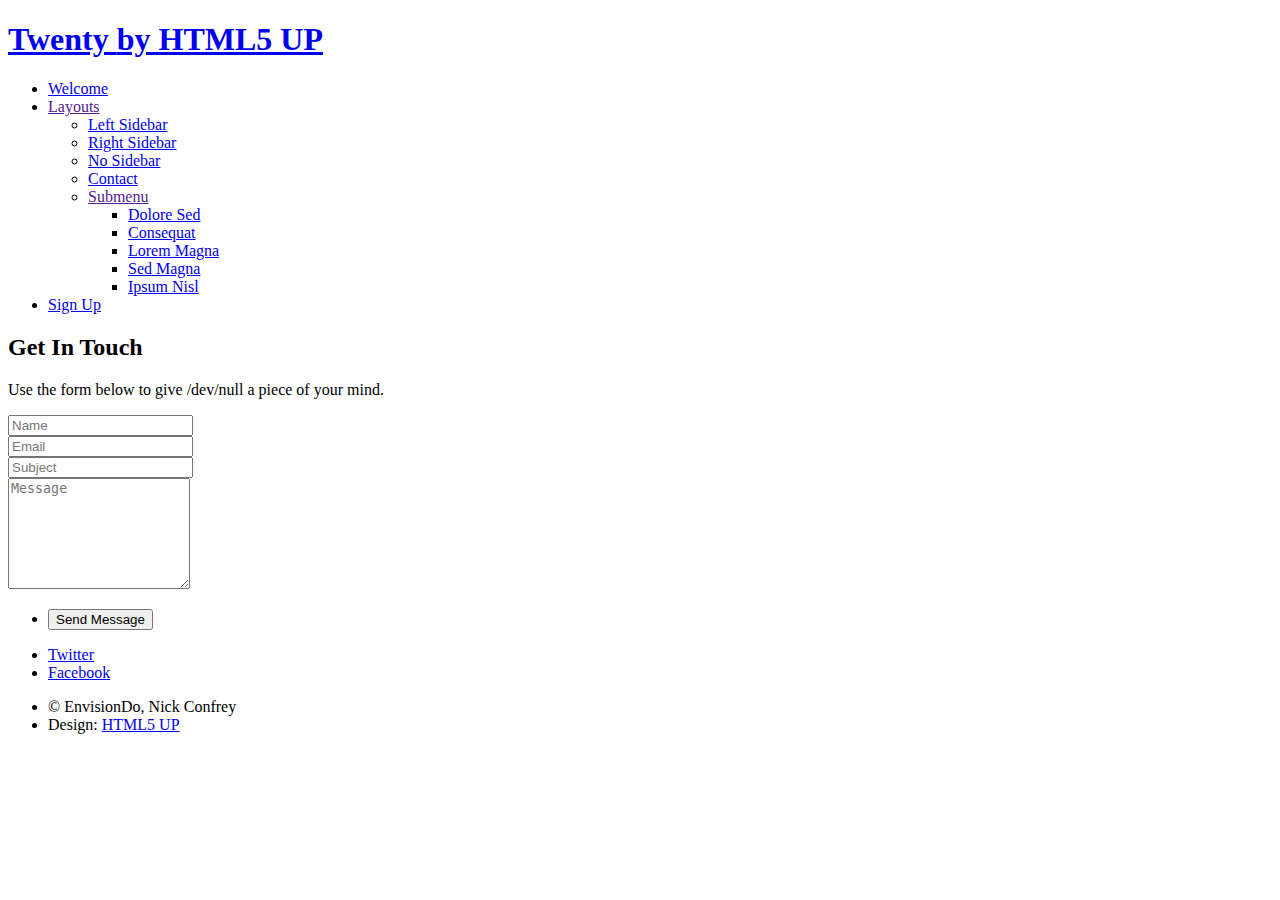
==== contact.html @ 9101ca00 "fixed footer on all pages" ====
<!DOCTYPE HTML>
<!--
	Twenty by HTML5 UP
	html5up.net | @n33co
	Free for personal and commercial use under the CCA 3.0 license (html5up.net/license)
-->
<html>
	<head>
		<title>Contact - Twenty by HTML5 UP</title>
		<meta http-equiv="content-type" content="text/html; charset=utf-8" />
		<meta name="description" content="" />
		<meta name="keywords" content="" />
		<!--[if lte IE 8]><script src="css/ie/html5shiv.js"></script><![endif]-->
		<script src="js/jquery.min.js"></script>
		<script src="js/jquery.dropotron.min.js"></script>
		<script src="js/jquery.scrolly.min.js"></script>
		<script src="js/jquery.scrollgress.min.js"></script>
		<script src="js/skel.min.js"></script>
		<script src="js/skel-layers.min.js"></script>
		<script src="js/init.js"></script>
		<noscript>
			<link rel="stylesheet" href="css/skel.css" />
			<link rel="stylesheet" href="css/style.css" />
			<link rel="stylesheet" href="css/style-wide.css" />
			<link rel="stylesheet" href="css/style-noscript.css" />
		</noscript>
		<!--[if lte IE 8]><link rel="stylesheet" href="css/ie/v8.css" /><![endif]-->
		<!--[if lte IE 9]><link rel="stylesheet" href="css/ie/v9.css" /><![endif]-->
	</head>
	<body class="contact">
	
		<!-- Header -->
			<header id="header">
				<h1 id="logo"><a href="index.html">Twenty <span>by HTML5 UP</span></a></h1>
				<nav id="nav">
					<ul>
						<li class="current"><a href="index.html">Welcome</a></li>
						<li class="submenu">
							<a href="">Layouts</a>
							<ul>
								<li><a href="left-sidebar.html">Left Sidebar</a></li>
								<li><a href="right-sidebar.html">Right Sidebar</a></li>
								<li><a href="no-sidebar.html">No Sidebar</a></li>
								<li><a href="contact.html">Contact</a></li>
								<li class="submenu">
									<a href="">Submenu</a>
									<ul>
										<li><a href="#">Dolore Sed</a></li>
										<li><a href="#">Consequat</a></li>
										<li><a href="#">Lorem Magna</a></li>
										<li><a href="#">Sed Magna</a></li>
										<li><a href="#">Ipsum Nisl</a></li>
									</ul>
								</li>
							</ul>
						</li>
						<li><a href="#" class="button special">Sign Up</a></li>
					</ul>
				</nav>
			</header>
		
		<!-- Main -->
			<article id="main">

				<header class="special container">
					<span class="icon fa-envelope"></span>
					<h2>Get In Touch</h2>
					<p>Use the form below to give /dev/null a piece of your mind.</p>
				</header>
					
				<!-- One -->
					<section class="wrapper style4 special container 75%">
					
						<!-- Content -->
							<div class="content">
								<form>
									<div class="row 50%">
										<div class="6u 12u(3)">
											<input type="text" name="name" placeholder="Name" />
										</div>
										<div class="6u 12u(3)">
											<input type="text" name="email" placeholder="Email" />
										</div>
									</div>
									<div class="row 50%">
										<div class="12u">
											<input type="text" name="subject" placeholder="Subject" />
										</div>
									</div>
									<div class="row 50%">
										<div class="12u">
											<textarea name="message" placeholder="Message" rows="7"></textarea>
										</div>
									</div>
									<div class="row">
										<div class="12u">
											<ul class="buttons">
												<li><input type="submit" class="special" value="Send Message" /></li>
											</ul>
										</div>
									</div>
								</form>
							</div>
							
					</section>
				
			</article>

		<!-- Footer -->
			<footer id="footer">
			
				<ul class="icons">
					<li><a href="https://twitter.com/EnvisionDo" class="icon circle fa-twitter"><span class="label">Twitter</span></a></li>
					<li><a href="https://www.facebook.com/EnvisionDo" class="icon circle fa-facebook"><span class="label">Facebook</span></a></li>
				</ul>
				
				<ul class="copyright">
					<li>&copy; EnvisionDo, Nick Confrey</li><li>Design: <a href="http://html5up.net">HTML5 UP</a></li>
				</ul>
			
			</footer>

	</body>
</html>
---- css/style.css ----
@import url("font-awesome.min.css");
@import url("http://fonts.googleapis.com/css?family=Lato:300,400,900");

/*
	Twenty by HTML5 UP
	html5up.net | @n33co

	Modified by Nick Confrey for EnvisionDo at the University of Chicago.
	
*/

/* Basic */

	body, #skel-layers-wrapper {
		background: #f3f6fa;
	}

	body.is-loading * {
		-moz-animation: none !important;
		-webkit-animation: none !important;
		-o-animation: none !important;
		-ms-animation: none !important;
		animation: none !important;
		-moz-transition: none !important;
		-webkit-transition: none !important;
		-o-transition: none !important;
		-ms-transition: none !important;
		transition: none !important;
	}

	body, input, select, textarea {
		color: #7c8081;
		font-family: 'Lato', sans-serif;
		font-size: 15pt;
		font-weight: 300;
		letter-spacing: 0.025em;
		line-height: 1.75em;
	}

	a {
		-moz-transition: color 0.2s ease-in-out, border-color 0.2s ease-in-out, background-color 0.2s ease-in-out;
		-webkit-transition: color 0.2s ease-in-out, border-color 0.2s ease-in-out, background-color 0.2s ease-in-out;
		-o-transition: color 0.2s ease-in-out, border-color 0.2s ease-in-out, background-color 0.2s ease-in-out;
		-ms-transition: color 0.2s ease-in-out, border-color 0.2s ease-in-out, background-color 0.2s ease-in-out;
		transition: color 0.2s ease-in-out, border-color 0.2s ease-in-out, background-color 0.2s ease-in-out;
		color: #3fb1a3;
		text-decoration: none;
		border-bottom: dotted 1px;
	}

		a:hover {
			border-bottom-color: transparent;
		}

	strong, b {
		font-weight: 400;
	}

	p, ul, ol, dl, table, blockquote {
		margin: 0 0 2em 0;
	}

	h1, h2, h3, h4, h5, h6 {
		color: inherit;
		font-weight: 300;
		line-height: 1.75em;
		margin-bottom: 1em;
		text-transform: uppercase;
	}

		h1 a, h2 a, h3 a, h4 a, h5 a, h6 a {
			color: inherit;
			text-decoration: none;
			border: 0;
		}

	h2 {
		font-size: 1.5em;
		letter-spacing: 0.1em;
	}

	h3 {
		font-size: 1.15em;
		letter-spacing: 0.025em;
	}

	sub {
		font-size: 0.8em;
		position: relative;
		top: 0.5em;
	}

	sup {
		font-size: 0.8em;
		position: relative;
		top: -0.5em;
	}

	hr {
		border-top: solid 1px rgba(124, 128, 129, 0.2);
		border: 0;
		margin-bottom: 1.5em;
	}

	blockquote {
		border-left: solid 0.5em rgba(124, 128, 129, 0.2);
		font-style: italic;
		padding: 1em 0 1em 2em;
	}

/* Section/Article */

	section.special, article.special {
		text-align: center;
	}

	header.major {
		padding-bottom: 2em;
	}

	header.special {
		margin-bottom: 5em;
		padding-top: 7em;
		position: relative;
		text-align: center;
	}

		header.special:before, header.special:after {
			border-bottom: solid 1.5px;
			border-top: solid 1.5px;
			content: '';
			height: 7px;
			opacity: 0.1;
			position: absolute;
			top: 1.75em;
			width: 43%;
		}

		header.special:before {
			left: 0;
		}

		header.special:after {
			right: 0;
		}

		header.special h2 {
			margin-bottom: 0;
		}

		header.special h2 + p {
			margin-bottom: 0;
			padding-top: 1.5em;
		}

		header.special .icon {
			cursor: default;
			height: 7em;
			left: 0;
			position: absolute;
			text-align: center;
			top: 1em;
			width: 100%;
		}

			header.special .icon:before {
				font-size: 3.5em;
				opacity: 0.35;
			}

	footer > :last-child {
		margin-bottom: 0;
	}

	footer.major {
		padding-top: 3em;
	}

/* Form */

	input[type="text"],
	input[type="password"],
	input[type="email"],
	textarea {
		-moz-transition: background-color 0.2s ease-in-out, border-color 0.2s ease-in-out;
		-webkit-transition: background-color 0.2s ease-in-out, border-color 0.2s ease-in-out;
		-o-transition: background-color 0.2s ease-in-out, border-color 0.2s ease-in-out;
		-ms-transition: background-color 0.2s ease-in-out, border-color 0.2s ease-in-out;
		transition: background-color 0.2s ease-in-out, border-color 0.2s ease-in-out;
		-moz-appearance: none;
		-webkit-appearance: none;
		-o-appearance: none;
		-ms-appearance: none;
		appearance: none;
		background: none;
		border: solid 1px rgba(124, 128, 129, 0.2);
		color: inherit;
		display: block;
		padding: 0.75em;
		text-decoration: none;
		width: 100%;
		outline: 0;
	}

		input[type="text"]:focus,
		input[type="password"]:focus,
		input[type="email"]:focus,
		textarea:focus {
			border-color: #83d3c9;
		}

	input[type="text"],
	input[type="password"],
	input[type="email"] {
		line-height: 1em;
	}

	::-webkit-input-placeholder {
		color: inherit;
		opacity: 0.5;
		position: relative;
		top: 3px;
	}

	:-moz-placeholder {
		color: inherit;
		opacity: 0.5;
	}

	::-moz-placeholder {
		color: inherit;
		opacity: 0.5;
	}

	:-ms-input-placeholder {
		color: inherit;
		opacity: 0.5;
	}

	.formerize-placeholder {
		color: rgba(124, 128, 129, 0.5) !important;
	}

/* Image */

	.image {
		border: 0;
		position: relative;
	}

		.image:before {
			background: url("images/overlay.png");
			content: '';
			height: 100%;
			left: 0;
			position: absolute;
			top: 0;
			width: 100%;
		}

		.image.fit {
			display: block;
		}

			.image.fit img {
				display: block;
				width: 100%;
			}

		.image.featured {
			display: block;
			margin: 0 0 2em 0;
			width: 100%;
			/*width: 200px;
			height: auto;*/
		}

			.image.featured img {
				display: block;
				width: 100%;
			}

/* Icon */

	.icon {
		position: relative;
	}

		.icon:before {
			-moz-osx-font-smoothing: grayscale;
			-webkit-font-smoothing: antialiased;
			font-family: FontAwesome;
			font-style: normal;
			font-weight: normal;
			text-transform: none !important;
		}

		.icon.circle {
			-moz-transition: all 0.2s ease-in-out;
			-webkit-transition: all 0.2s ease-in-out;
			-o-transition: all 0.2s ease-in-out;
			-ms-transition: all 0.2s ease-in-out;
			transition: all 0.2s ease-in-out;
			border: 0;
			border-radius: 100%;
			display: inline-block;
			font-size: 1.25em;
			height: 2.25em;
			left: 0;
			line-height: 2.25em;
			text-align: center;
			text-decoration: none;
			top: 0;
			width: 2.25em;
		}

			.icon.circle:hover {
				top: -0.2em;
			}

			.icon.circle.fa-twitter {
				background: #70aecd;
				color: white;
			}

				.icon.circle.fa-twitter:hover {
					background: #7fb7d2;
				}

			.icon.circle.fa-facebook {
				background: #7490c3;
				color: white;
			}

				.icon.circle.fa-facebook:hover {
					background: #829bc9;
				}

			.icon.circle.fa-google-plus {
				background: #db6b67;
				color: white;
			}

				.icon.circle.fa-google-plus:hover {
					background: #df7b77;
				}

			.icon.circle.fa-github {
				background: #dcad8b;
				color: white;
			}

				.icon.circle.fa-github:hover {
					background: #e1b89b;
				}

			.icon.circle.fa-dribbble {
				background: #da83ae;
				color: white;
			}

				.icon.circle.fa-dribbble:hover {
					background: #df93b8;
				}

		.icon.featured {
			cursor: default;
			display: block;
			margin: 0 0 1.5em 0;
			opacity: 0.35;
			text-align: center;
		}

			.icon.featured:before {
				font-size: 5em;
				line-height: 1em;
			}

		.icon > .label {
			display: none;
		}

/* List */

	ol.default {
		list-style: decimal;
		padding-left: 1.25em;
	}

		ol.default li {
			padding-left: 0.25em;
		}

	ul.default {
		list-style: disc;
		padding-left: 1em;
	}

		ul.default li {
			padding-left: 0.5em;
		}

	ul.icons {
		cursor: default;
	}

		ul.icons li {
			display: inline-block;
			line-height: 1em;
			padding-left: 0.5em;
		}

			ul.icons li:first-child {
				padding-left: 0;
			}

	ul.featured-icons {
		cursor: default;
		margin: -0.75em 0 0 0;
		opacity: 0.35;
		overflow: hidden;
		position: relative;
	}

		ul.featured-icons li {
			display: block;
			float: left;
			text-align: center;
			width: 50%;
		}

			ul.featured-icons li .icon {
				display: inline-block;
				font-size: 6.25em;
				height: 1.25em;
				line-height: 1.25em;
				width: 1em;
			}

	ul.buttons {
		cursor: default;
	}

		ul.buttons:last-child {
			margin-bottom: 0;
		}

		ul.buttons li {
			display: inline-block;
			padding: 0 0 0 1.5em;
		}

			ul.buttons li:first-child {
				padding: 0;
			}

		ul.buttons.vertical li {
			display: block;
			padding: 1.5em 0 0 0;
		}

			ul.buttons.vertical li:first-child {
				padding: 0;
			}

/* Table */

	table {
		width: 100%;
	}

		table.default {
			width: 100%;
		}

			table.default tbody tr {
				border-bottom: solid 1px rgba(124, 128, 129, 0.2);
			}

			table.default td {
				padding: 0.5em 1em 0.5em 1em;
			}

			table.default th {
				font-weight: 400;
				padding: 0.5em 1em 0.5em 1em;
				text-align: left;
			}

			table.default thead {
				background: #7c8081;
				color: #fff;
			}

/* Button */

	input[type="button"],
	input[type="submit"],
	input[type="reset"],
	.button {
		-moz-appearance: none;
		-webkit-appearance: none;
		-o-appearance: none;
		-ms-appearance: none;
		appearance: none;
		-moz-transition: color 0.2s ease-in-out, border-color 0.2s ease-in-out, background-color 0.2s ease-in-out;
		-webkit-transition: color 0.2s ease-in-out, border-color 0.2s ease-in-out, background-color 0.2s ease-in-out;
		-o-transition: color 0.2s ease-in-out, border-color 0.2s ease-in-out, background-color 0.2s ease-in-out;
		-ms-transition: color 0.2s ease-in-out, border-color 0.2s ease-in-out, background-color 0.2s ease-in-out;
		transition: color 0.2s ease-in-out, border-color 0.2s ease-in-out, background-color 0.2s ease-in-out;
		background: none;
		border: solid 1px;
		color: inherit;
		cursor: pointer;
		display: inline-block;
		font-size: 0.8em;
		font-weight: 900;
		letter-spacing: 2px;
		min-width: 18em;
		padding: 0 0.75em;
		line-height: 3.75em;
		text-align: center;
		text-decoration: none;
		text-transform: uppercase;
	}

		input[type="button"]:hover,
		input[type="submit"]:hover,
		input[type="reset"]:hover,
		.button:hover {
			background: rgba(188, 202, 206, 0.15);
			border-color: inherit;
		}

		input[type="button"].special,
		input[type="submit"].special,
		input[type="reset"].special,
		.button.special {
			background: #83d3c9;
			border-color: #83d3c9;
			color: white !important;
		}

			input[type="button"].special:hover,
			input[type="submit"].special:hover,
			input[type="reset"].special:hover,
			.button.special:hover {
				background: #96dad1 !important;
				border-color: #96dad1 !important;
			}

		input[type="button"].fit,
		input[type="submit"].fit,
		input[type="reset"].fit,
		.button.fit {
			width: 100%;
		}

		input[type="button"].small,
		input[type="submit"].small,
		input[type="reset"].small,
		.button.small {
			font-size: 0.7em;
			min-width: 14em;
			padding: 0.5em 0;
		}

/* Wrapper */

	.wrapper {
		margin-bottom: 5em;
		padding: 5em;
	}

		.wrapper.style1 {
			padding: 0;
		}

		.wrapper.style2 {
			background-color: #83d3c9;
			background-image: url("images/light-bl.svg"), url("images/light-br.svg");
			background-position: bottom left, bottom right;
			background-repeat: no-repeat, no-repeat;
			background-size: 25em, 25em;
			color: white;
		}

			.wrapper.style2 .button:hover {
				background: rgba(255, 255, 255, 0.15) !important;
			}

			.wrapper.style2 .button.special {
				background: white;
				border-color: white;
				color: #83d3c9 !important;
			}

				.wrapper.style2 .button.special:hover {
					border-color: inherit !important;
					color: white !important;
				}

		.wrapper.style3 {
			background: white;
			color: inherit;
		}

		.wrapper.style4 {
			background: white;
			color: inherit;
			padding: 4em;
		}

/* Header */
	@-moz-keyframes reveal-header { 0% { top: -5em; } 100% { top: 0; } }
	@-webkit-keyframes reveal-header { 0% { top: -5em; } 100% { top: 0; } }
	@-o-keyframes reveal-header { 0% { top: -5em; } 100% { top: 0; } }
	@-ms-keyframes reveal-header { 0% { top: -5em; } 100% { top: 0; } }
	@keyframes reveal-header { 0% { top: -5em; } 100% { top: 0; } }

	#header {
		background: white;
		box-shadow: 0 1px 2px 0 rgba(0, 0, 0, 0.075);
		color: inherit;
		cursor: default;
		font-size: 0.8em;
		left: 0;
		padding: 1em 1.5em;
		position: fixed;
		top: 0;
		width: 100%;
		z-index: 10000;
	}

		#header h1 {
			font-weight: 900;
			margin: 0;
		}

			#header h1 span {
				font-weight: 300;
			}

		#header nav {
			letter-spacing: 0.075em;
			position: absolute;
			right: 1.5em;
			text-transform: uppercase;
			top: 0.75em;
		}

			#header nav ul li {
				display: inline-block;
				margin-left: 1.5em;
			}

				#header nav ul li > ul {
					display: none;
				}

				#header nav ul li a {
					border: solid 1px transparent;
					color: inherit;
					display: inline-block;
					line-height: 1em;
					padding: 0.6em 0.75em;
					text-decoration: none;
				}

				#header nav ul li input[type="button"],
				#header nav ul li input[type="submit"],
				#header nav ul li input[type="reset"],
				#header nav ul li .button {
					font-size: 1em;
					min-width: 0;
					width: auto;
				}

				#header nav ul li.submenu > a:before {
					-moz-osx-font-smoothing: grayscale;
					-webkit-font-smoothing: antialiased;
					font-family: FontAwesome;
					font-style: normal;
					font-weight: normal;
					text-transform: none !important;
				}

				#header nav ul li.submenu > a:before {
					content: '\f107';
					margin-right: 0.65em;
				}

				#header nav ul li.active > a, #header nav ul li:hover > a {
					-moz-transition: all 0.2s ease-in-out;
					-webkit-transition: all 0.2s ease-in-out;
					-o-transition: all 0.2s ease-in-out;
					-ms-transition: all 0.2s ease-in-out;
					transition: all 0.2s ease-in-out;
					background: rgba(188, 202, 206, 0.15);
				}

				#header nav ul li.current > a {
					font-weight: 900;
				}

		#header.reveal {
			-moz-animation: reveal-header 0.5s;
			-webkit-animation: reveal-header 0.5s;
			-o-animation: reveal-header 0.5s;
			-ms-animation: reveal-header 0.5s;
			animation: reveal-header 0.5s;
		}

		#header.alt {
			-moz-animation: none;
			-webkit-animation: none;
			-o-animation: none;
			-ms-animation: none;
			animation: none;
			background: transparent;
			box-shadow: none;
			color: white;
			padding: 2em 2.5em;
			position: absolute;
		}

			#header.alt nav {
				right: 2.5em;
				top: 1.75em;
			}

				#header.alt nav ul li.active > a, #header.alt nav ul li:hover > a {
					border: solid 1px;
				}

/* Dropotron */

	.dropotron {
		background: #fff;
		box-shadow: 0 1px 2px 0 rgba(0, 0, 0, 0.075);
		line-height: 2.25em;
		min-width: 13em;
		padding: 1em 0;
		text-transform: uppercase;
		margin-top: calc(-1em + 1px);
	}

		.dropotron.level-0 {
			font-size: 0.7em;
			font-weight: 400;
			margin-top: 1.5em;
		}

			.dropotron.level-0:before {
				border-bottom: solid 0.5em #fff;
				border-left: solid 0.5em transparent;
				border-right: solid 0.5em transparent;
				content: '';
				left: 0.75em;
				position: absolute;
				top: -0.45em;
			}

		.dropotron > li {
			border-top: solid 1px rgba(124, 128, 129, 0.2);
		}

			.dropotron > li > a {
				-moz-transition: none;
				-webkit-transition: none;
				-o-transition: none;
				-ms-transition: none;
				transition: none;
				color: inherit;
				text-decoration: none;
				padding: 0 1em;
				border: 0;
			}

			.dropotron > li:hover > a {
				background: #83d3c9;
				color: white;
			}

			.dropotron > li:first-child {
				border-top: 0;
			}

/* Banner */
	@-moz-keyframes reveal-banner { 0% { opacity: 0; } 100% { opacity: 1; } }
	@-webkit-keyframes reveal-banner { 0% { opacity: 0; } 100% { opacity: 1; } }
	@-o-keyframes reveal-banner { 0% { opacity: 0; } 100% { opacity: 1; } }
	@-ms-keyframes reveal-banner { 0% { opacity: 0; } 100% { opacity: 1; } }
	@keyframes reveal-banner { 0% { opacity: 0; } 100% { opacity: 1; } }

	#banner {
		background-attachment: scroll, scroll, scroll, fixed;
		background-color: #645862;
		background-image: url("images/light-bl.svg"), url("images/light-br.svg"), url("images/overlay.png"), url("images/main.jpg");
		background-position: bottom left, bottom right, top left, top center;
		background-repeat: no-repeat, no-repeat, repeat, no-repeat;
		background-size: 25em, 25em, auto, cover;
		color: white;
		cursor: default;
		padding: 6em 0;
		text-align: center;
	}

		#banner .inner {
			-moz-animation: reveal-banner 1s 0.25s ease-in-out;
			-webkit-animation: reveal-banner 1s 0.25s ease-in-out;
			-o-animation: reveal-banner 1s 0.25s ease-in-out;
			-ms-animation: reveal-banner 1s 0.25s ease-in-out;
			animation: reveal-banner 1s 0.25s ease-in-out;
			-moz-animation-fill-mode: forwards;
			-webkit-animation-fill-mode: forwards;
			-o-animation-fill-mode: forwards;
			-ms-animation-fill-mode: forwards;
			animation-fill-mode: forwards;
			background: rgba(52, 27, 43, 0.5);
			color: white;
			display: inline-block;
			opacity: 0;
			padding: 3em;
			text-align: center;
		}

			#banner .inner header {
				display: inline-block;
				border-bottom: solid 2px;
				border-top: solid 2px;
				margin: 0 0 2em 0;
				padding: 3px 0 3px 0;
			}

				#banner .inner header h2 {
					border-bottom: solid 2px;
					border-top: solid 2px;
					font-size: 2.5em;
					font-weight: 900;
					letter-spacing: 0.2em;
					margin: 0;
					padding-left: 0.05em;
					position: relative;
					text-transform: uppercase;
				}

			#banner .inner p {
				letter-spacing: 0.1em;
				margin: 0;
				text-transform: uppercase;
			}

				#banner .inner p a {
					color: inherit;
					font-weight: 400;
					text-decoration: none;
				}

			#banner .inner footer {
				margin: 2em 0 0 0;
			}

/* Main */

	#main {
		background-image: url("images/dark-tl.svg"), url("images/dark-tr.svg"), url("images/dark-bl.svg"), url("images/dark-br.svg");
		background-position: top left, top right, bottom left, bottom right;
		background-repeat: no-repeat;
		background-size: 25em;
		padding: 7em 0;
	}

		#main > :last-child {
			margin-bottom: 0;
		}

		#main .sidebar section {
			border-top: solid 1px rgba(124, 128, 129, 0.2);
			margin: 3em 0 0 0;
			padding: 3em 0 0 0;
		}

			#main .sidebar section:first-child {
				border-top: 0;
				padding-top: 0;
				margin-top: 0;
			}

	body.index #main {
		padding-top: 5em;
	}

/* CTA */

	#cta {
		/*background-attachment: scroll, scroll, scroll, fixed;*/
		background-color: #645862;
		background-image: url("images/light-tl.svg"), url("images/light-tr.svg"), url("images/overlay.png"), url("images/board_full.jpg");
		background-position: top left, top right, top left, bottom center;
		background-repeat: no-repeat, no-repeat, repeat, no-repeat;
		background-size: 25em, 25em, auto, cover;
		color: white;
		padding: 5em;
		text-align: center;
	}

		#cta header {
			margin-bottom: 2em;
		}

/* Footer */

	#footer {
		background: #e8eef4;
		color: #7c8081;
		padding: 5em 5em 10em 5em;
		text-align: center;
	}

		#footer .copyright {
			font-size: 0.8em;
			line-height: 1em;
		}

			#footer .copyright a {
				color: inherit;
			}

			#footer .copyright li {
				display: inline-block;
				margin-left: 1em;
				padding-left: 1em;
				border-left: dotted 1px;
			}

				#footer .copyright li:first-child {
					margin: 0;
					padding: 0;
					border: 0;
				}

/* Layer */

	#topButton .toggle {
		height: 100%;
		left: 0;
		position: absolute;
		text-align: center;
		top: 0;
		width: 100%;
	}

		#topButton .toggle:before {
			-moz-osx-font-smoothing: grayscale;
			-webkit-font-smoothing: antialiased;
			font-family: FontAwesome;
			font-style: normal;
			font-weight: normal;
			text-transform: none !important;
		}

		#topButton .toggle:before {
			color: white;
			content: '\f039';
			font-size: 0.75em;
			height: 30px;
			left: 0;
			line-height: 30px;
			opacity: 0.5;
			position: absolute;
			top: 0;
			width: 100%;
			z-index: 1;
		}

		#topButton .toggle:after {
			background: rgba(163, 169, 170, 0.75);
			border-radius: 0 0 4px 4px;
			content: '';
			height: 30px;
			left: 50%;
			margin-left: -40px;
			position: absolute;
			top: 0;
			width: 80px;
		}

	#sideButton .toggle {
		height: 100%;
		left: 0;
		position: absolute;
		text-align: center;
		top: 0;
		width: 100%;
	}

		#sideButton .toggle:before {
			-moz-osx-font-smoothing: grayscale;
			-webkit-font-smoothing: antialiased;
			font-family: FontAwesome;
			font-style: normal;
			font-weight: normal;
			text-transform: none !important;
		}

		#sideButton .toggle:before {
			color: white;
			content: '\f039';
			font-size: 1em;
			height: 40px;
			left: 10px;
			line-height: 40px;
			opacity: 0.5;
			position: absolute;
			top: 11px;
			width: 60px;
			z-index: 1;
		}

		#sideButton .toggle:after {
			background: rgba(163, 169, 170, 0.75);
			border-radius: 2px;
			content: '';
			height: 40px;
			left: 10px;
			position: absolute;
			top: 10px;
			width: 60px;
		}

	#topPanel,
	#sidePanel {
		background: #1c2021;
		color: white;
		font-size: 0.8em;
		letter-spacing: 0.075em;
		text-transform: uppercase;
	}

		#topPanel nav,
		#sidePanel nav {
			padding: 0.25em 0.5em 1em 0.5em;
		}

		#topPanel .link,
		#sidePanel .link {
			border: 0;
			border-top: solid 1px rgba(255, 255, 255, 0.05);
			color: inherit;
			display: block;
			height: 3em;
			line-height: 3em;
			opacity: 0.75;
			text-decoration: none;
		}

			#topPanel .link.depth-0,
			#sidePanel .link.depth-0 {
				font-weight: 900;
			}

			#topPanel .link:first-child,
			#sidePanel .link:first-child {
				border-top: 0;
			}

		#topPanel .indent-1,
		#sidePanel .indent-1 {
			display: inline-block;
			width: 1em;
		}

		#topPanel .indent-2,
		#sidePanel .indent-2 {
			display: inline-block;
			width: 2em;
		}

		#topPanel .indent-3,
		#sidePanel .indent-3 {
			display: inline-block;
			width: 3em;
		}

		#topPanel .indent-4,
		#sidePanel .indent-4 {
			display: inline-block;
			width: 4em;
		}

		#topPanel .indent-5,
		#sidePanel .indent-5 {
			display: inline-block;
			width: 5em;
		}
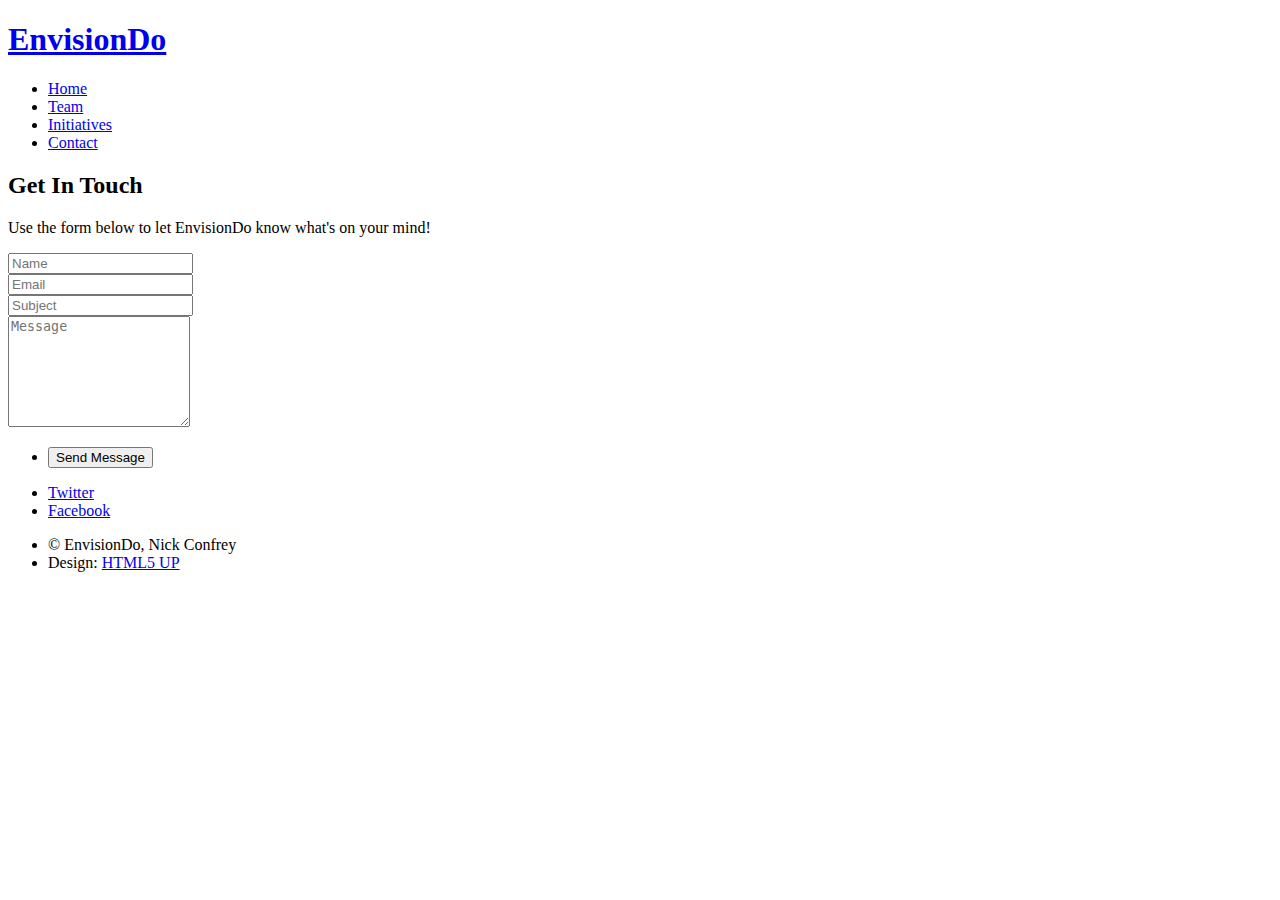
==== commit 98d57597: "working on contact sumbit button" ====
--- a/contact.html
+++ b/contact.html
@@ -1,12 +1,14 @@
 <!DOCTYPE HTML>
 <!--
+	Modified and written by Nick Confrey for EnvisionDo at the University of Chicago.
+
 	Twenty by HTML5 UP
 	html5up.net | @n33co
 	Free for personal and commercial use under the CCA 3.0 license (html5up.net/license)
 -->
 <html>
 	<head>
-		<title>Contact - Twenty by HTML5 UP</title>
+		<title>Contact - EnvisionDo</title>
 		<meta http-equiv="content-type" content="text/html; charset=utf-8" />
 		<meta name="description" content="" />
 		<meta name="keywords" content="" />
@@ -30,31 +32,15 @@
 	<body class="contact">
 	
 		<!-- Header -->
-			<header id="header">
-				<h1 id="logo"><a href="index.html">Twenty <span>by HTML5 UP</span></a></h1>
+			<header id="header" class="reveal">
+				<h1 id="logo"><a href="index.html">EnvisionDo</a></h1>
 				<nav id="nav">
 					<ul>
-						<li class="current"><a href="index.html">Welcome</a></li>
-						<li class="submenu">
-							<a href="">Layouts</a>
-							<ul>
-								<li><a href="left-sidebar.html">Left Sidebar</a></li>
-								<li><a href="right-sidebar.html">Right Sidebar</a></li>
-								<li><a href="no-sidebar.html">No Sidebar</a></li>
-								<li><a href="contact.html">Contact</a></li>
-								<li class="submenu">
-									<a href="">Submenu</a>
-									<ul>
-										<li><a href="#">Dolore Sed</a></li>
-										<li><a href="#">Consequat</a></li>
-										<li><a href="#">Lorem Magna</a></li>
-										<li><a href="#">Sed Magna</a></li>
-										<li><a href="#">Ipsum Nisl</a></li>
-									</ul>
-								</li>
-							</ul>
-						</li>
-						<li><a href="#" class="button special">Sign Up</a></li>
+						<li class="current"><a href="index.html">Home</a></li>
+						<li class="teampage"><a href="team.html">
+							Team</a></li>
+						<li class="initciativespage"><a href="initiatives.html">Initiatives</a></li>
+						<li class="contactpage"><a href="contact.html">Contact</a></li>
 					</ul>
 				</nav>
 			</header>
@@ -65,7 +51,7 @@
 				<header class="special container">
 					<span class="icon fa-envelope"></span>
 					<h2>Get In Touch</h2>
-					<p>Use the form below to give /dev/null a piece of your mind.</p>
+					<p>Use the form below to let EnvisionDo know what's on your mind!</p>
 				</header>
 					
 				<!-- One -->
@@ -73,7 +59,7 @@
 					
 						<!-- Content -->
 							<div class="content">
-								<form>
+								<form action="MAILTO:nick@confrey.com" method="post" enctype="text/plain">
 									<div class="row 50%">
 										<div class="6u 12u(3)">
 											<input type="text" name="name" placeholder="Name" />
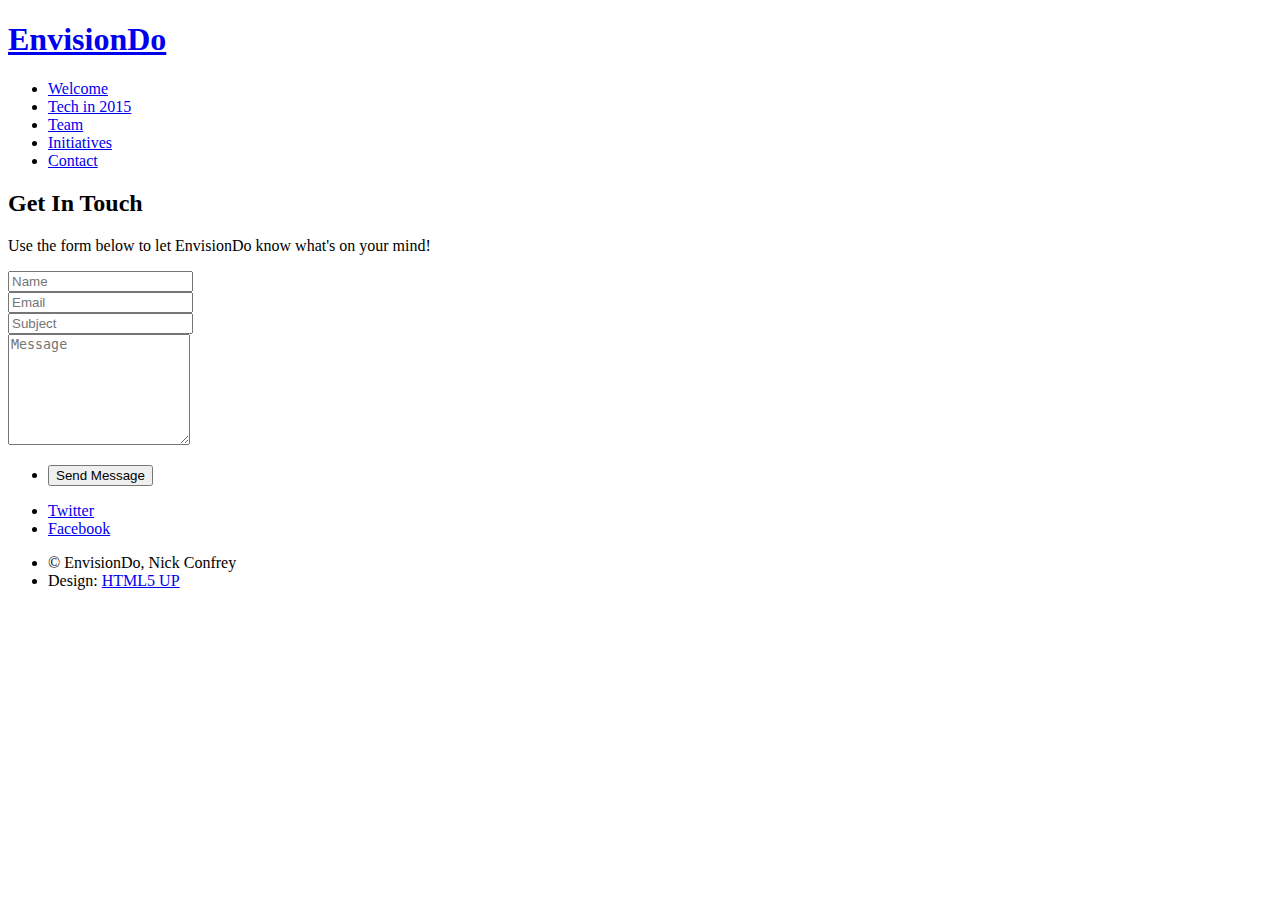
==== commit 8fab7c6d: "fixed headers to be consistent across pages" ====
--- a/contact.html
+++ b/contact.html
@@ -36,7 +36,9 @@
 				<h1 id="logo"><a href="index.html">EnvisionDo</a></h1>
 				<nav id="nav">
 					<ul>
-						<li class="current"><a href="index.html">Home</a></li>
+						<li class="current"><a href="index.html">Welcome</a></li>
+						<li class="techpage"><a href="TechConference.html">
+							Tech in 2015</a></li>
 						<li class="teampage"><a href="team.html">
 							Team</a></li>
 						<li class="initciativespage"><a href="initiatives.html">Initiatives</a></li>
@@ -59,7 +61,7 @@
 					
 						<!-- Content -->
 							<div class="content">
-								<form action="MAILTO:nick@confrey.com" method="post" enctype="text/plain">
+								<form action="MAILTO:envisiondo_board@lists.uchicago.edu" method="post" enctype="text/plain">
 									<div class="row 50%">
 										<div class="6u 12u(3)">
 											<input type="text" name="name" placeholder="Name" />
--- a/css/style.css
+++ b/css/style.css
@@ -420,6 +420,12 @@
 		opacity: 0.35;
 		overflow: hidden;
 		position: relative;
+		height: 100px;
+	}
+
+	ul.logos {
+		height: 10%;
+		position: relative;
 	}
 
 		ul.featured-icons li {
@@ -427,6 +433,12 @@
 			float: left;
 			text-align: center;
 			width: 50%;
+		}
+
+		ul.logos li {
+			display: block;
+			float: left;
+			text-align: center;
 		}
 
 			ul.featured-icons li .icon {
@@ -435,6 +447,11 @@
 				height: 1.25em;
 				line-height: 1.25em;
 				width: 1em;
+			}
+
+			ul.logos li .images {
+				display: inline-block;
+				height: 10px;
 			}
 
 	ul.buttons {
@@ -796,7 +813,7 @@
 	#banner {
 		background-attachment: scroll, scroll, scroll, fixed;
 		background-color: #645862;
-		background-image: url("images/light-bl.svg"), url("images/light-br.svg"), url("images/overlay.png"), url("images/main.jpg");
+		background-image: url("images/light-bl.svg"), url("images/light-br.svg"), url("images/overlay.png"), url("../images/main.jpg");
 		background-position: bottom left, bottom right, top left, top center;
 		background-repeat: no-repeat, no-repeat, repeat, no-repeat;
 		background-size: 25em, 25em, auto, cover;
@@ -896,12 +913,13 @@
 	#cta {
 		/*background-attachment: scroll, scroll, scroll, fixed;*/
 		background-color: #645862;
-		background-image: url("images/light-tl.svg"), url("images/light-tr.svg"), url("images/overlay.png"), url("images/board_full.jpg");
-		background-position: top left, top right, top left, bottom center;
+		background-image: url("images/light-tl.svg"), url("images/light-tr.svg"), url("images/overlay.png"), url("../images/board_full.jpg");
+		background-position: center;
+		/*background-position: top left, top right, top left, bottom center;*/
 		background-repeat: no-repeat, no-repeat, repeat, no-repeat;
 		background-size: 25em, 25em, auto, cover;
 		color: white;
-		padding: 5em;
+		padding: 7em;
 		text-align: center;
 	}
 
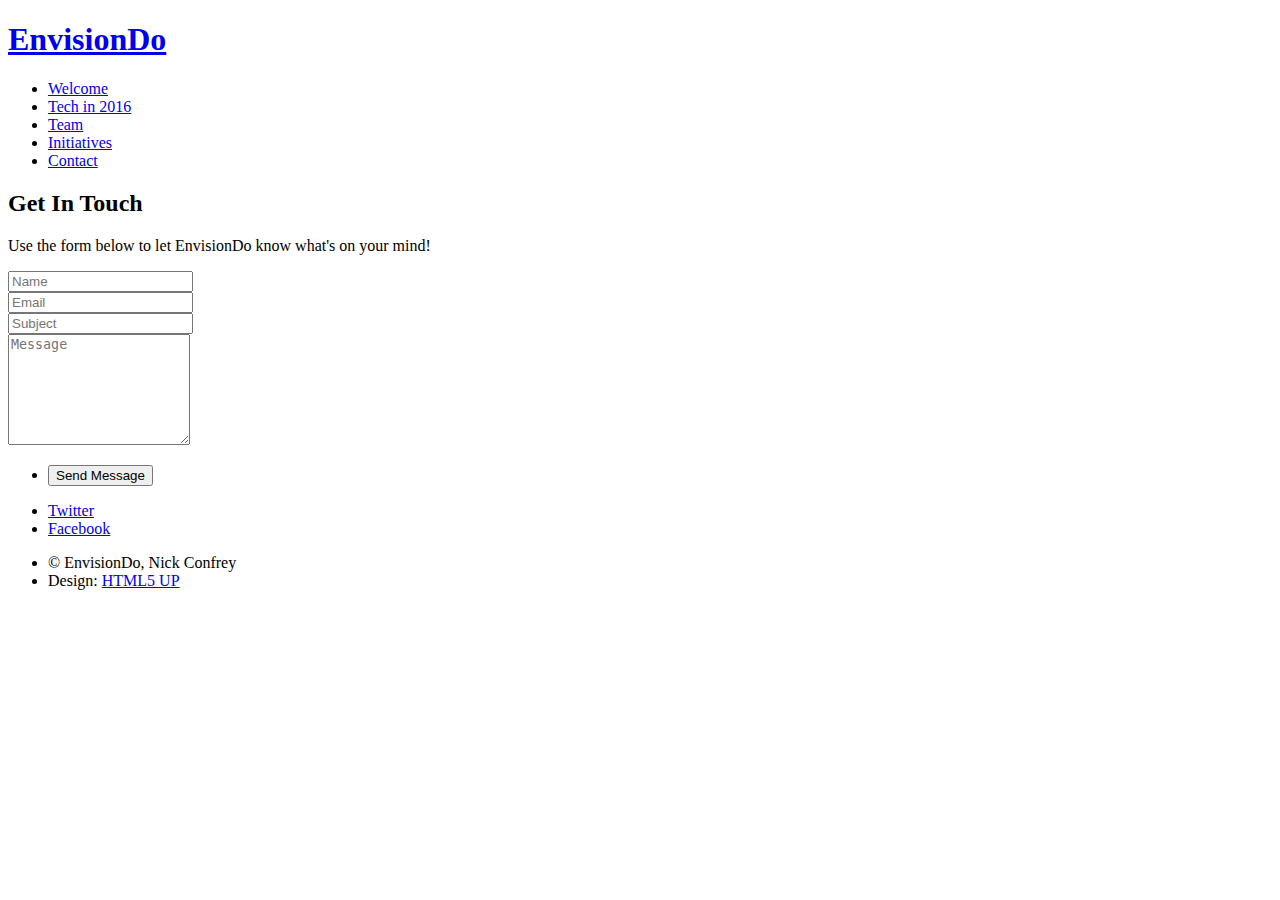
==== commit e2a14799: "updating all pages to new conference" ====
--- a/contact.html
+++ b/contact.html
@@ -37,8 +37,8 @@
 				<nav id="nav">
 					<ul>
 						<li class="current"><a href="index.html">Welcome</a></li>
-						<li class="techpage"><a href="TechConference.html">
-							Tech in 2015</a></li>
+						<li class="techpage"><a href="TechConference2016.html">
+							Tech in 2016</a></li>
 						<li class="teampage"><a href="team.html">
 							Team</a></li>
 						<li class="initciativespage"><a href="initiatives.html">Initiatives</a></li>
--- a/css/style.css
+++ b/css/style.css
@@ -109,6 +109,11 @@
 	}
 
 /* Section/Article */
+
+.schedule {
+	margin-top: -100px;
+	text-align: center;
+}
 
 	section.special, article.special {
 		text-align: center;
@@ -600,6 +605,7 @@
 			background-repeat: no-repeat, no-repeat;
 			background-size: 25em, 25em;
 			color: white;
+			text-align: left;
 		}
 
 			.wrapper.style2 .button:hover {
